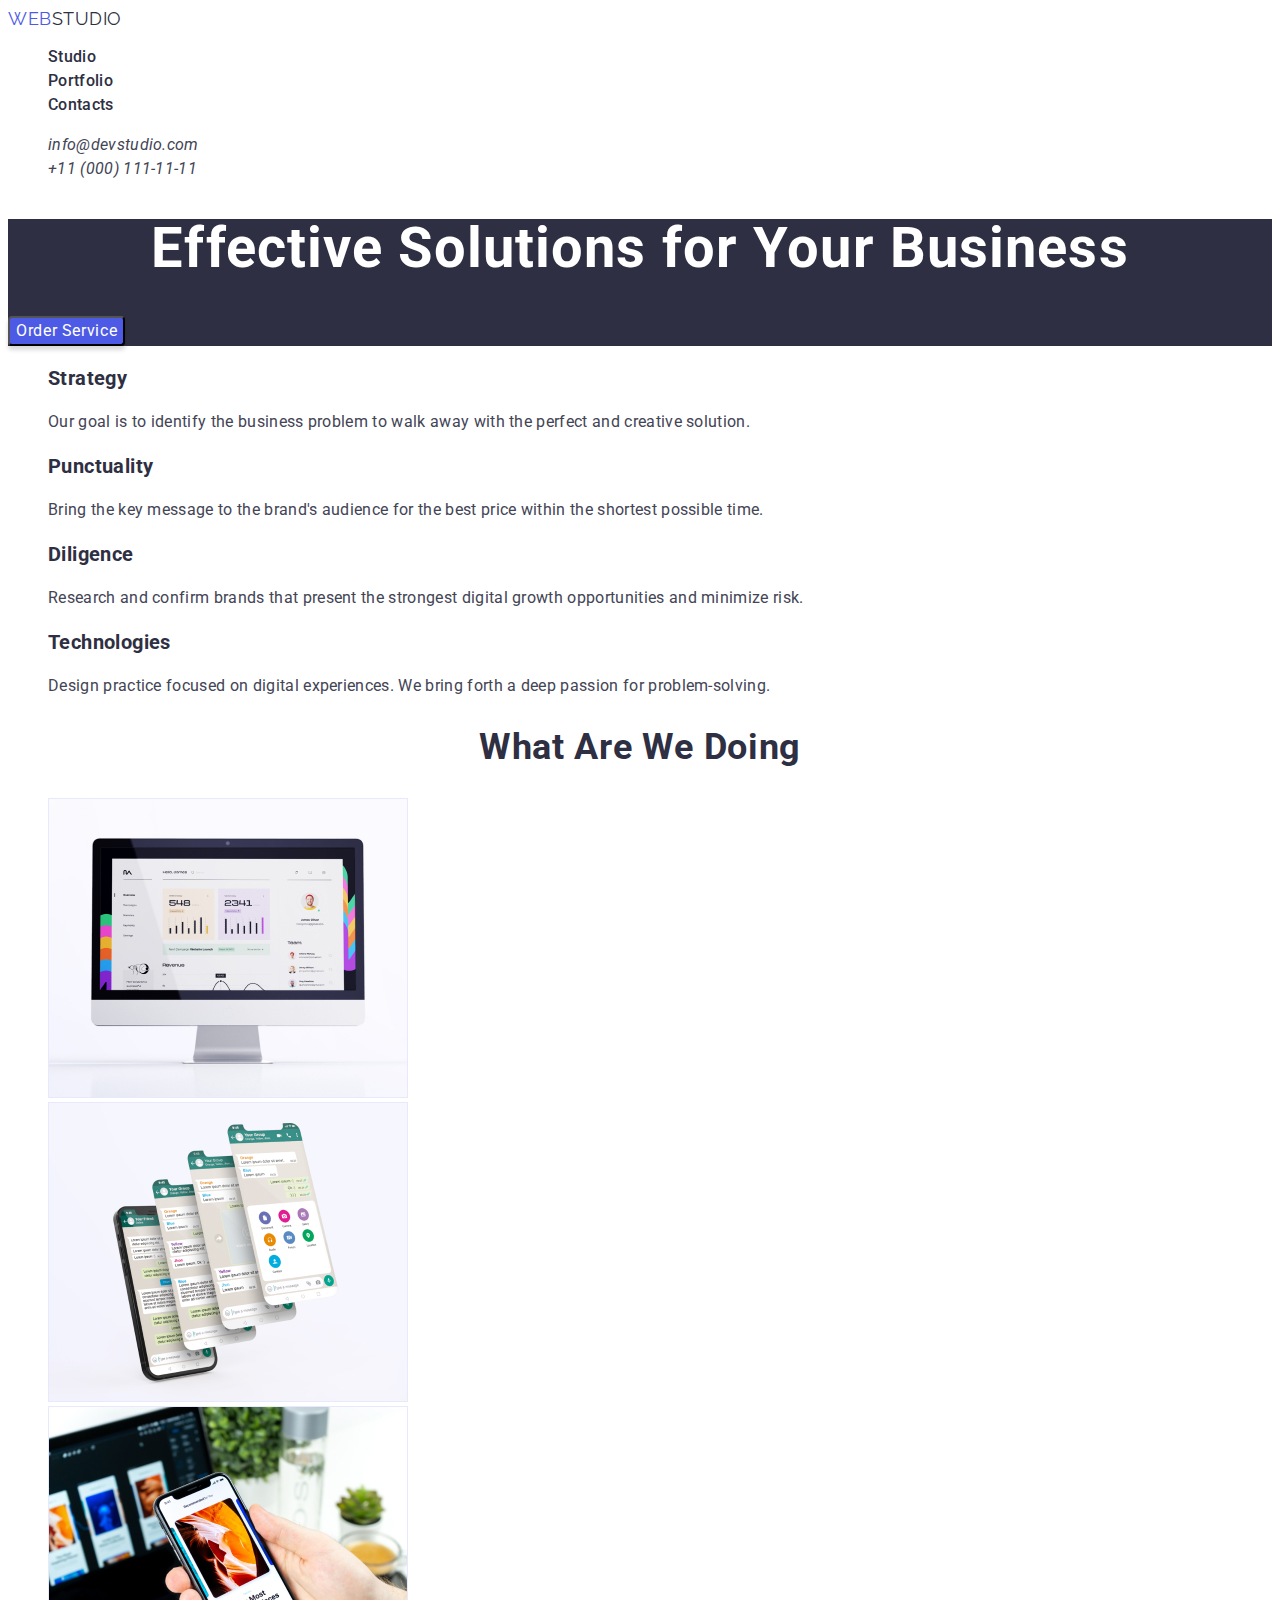
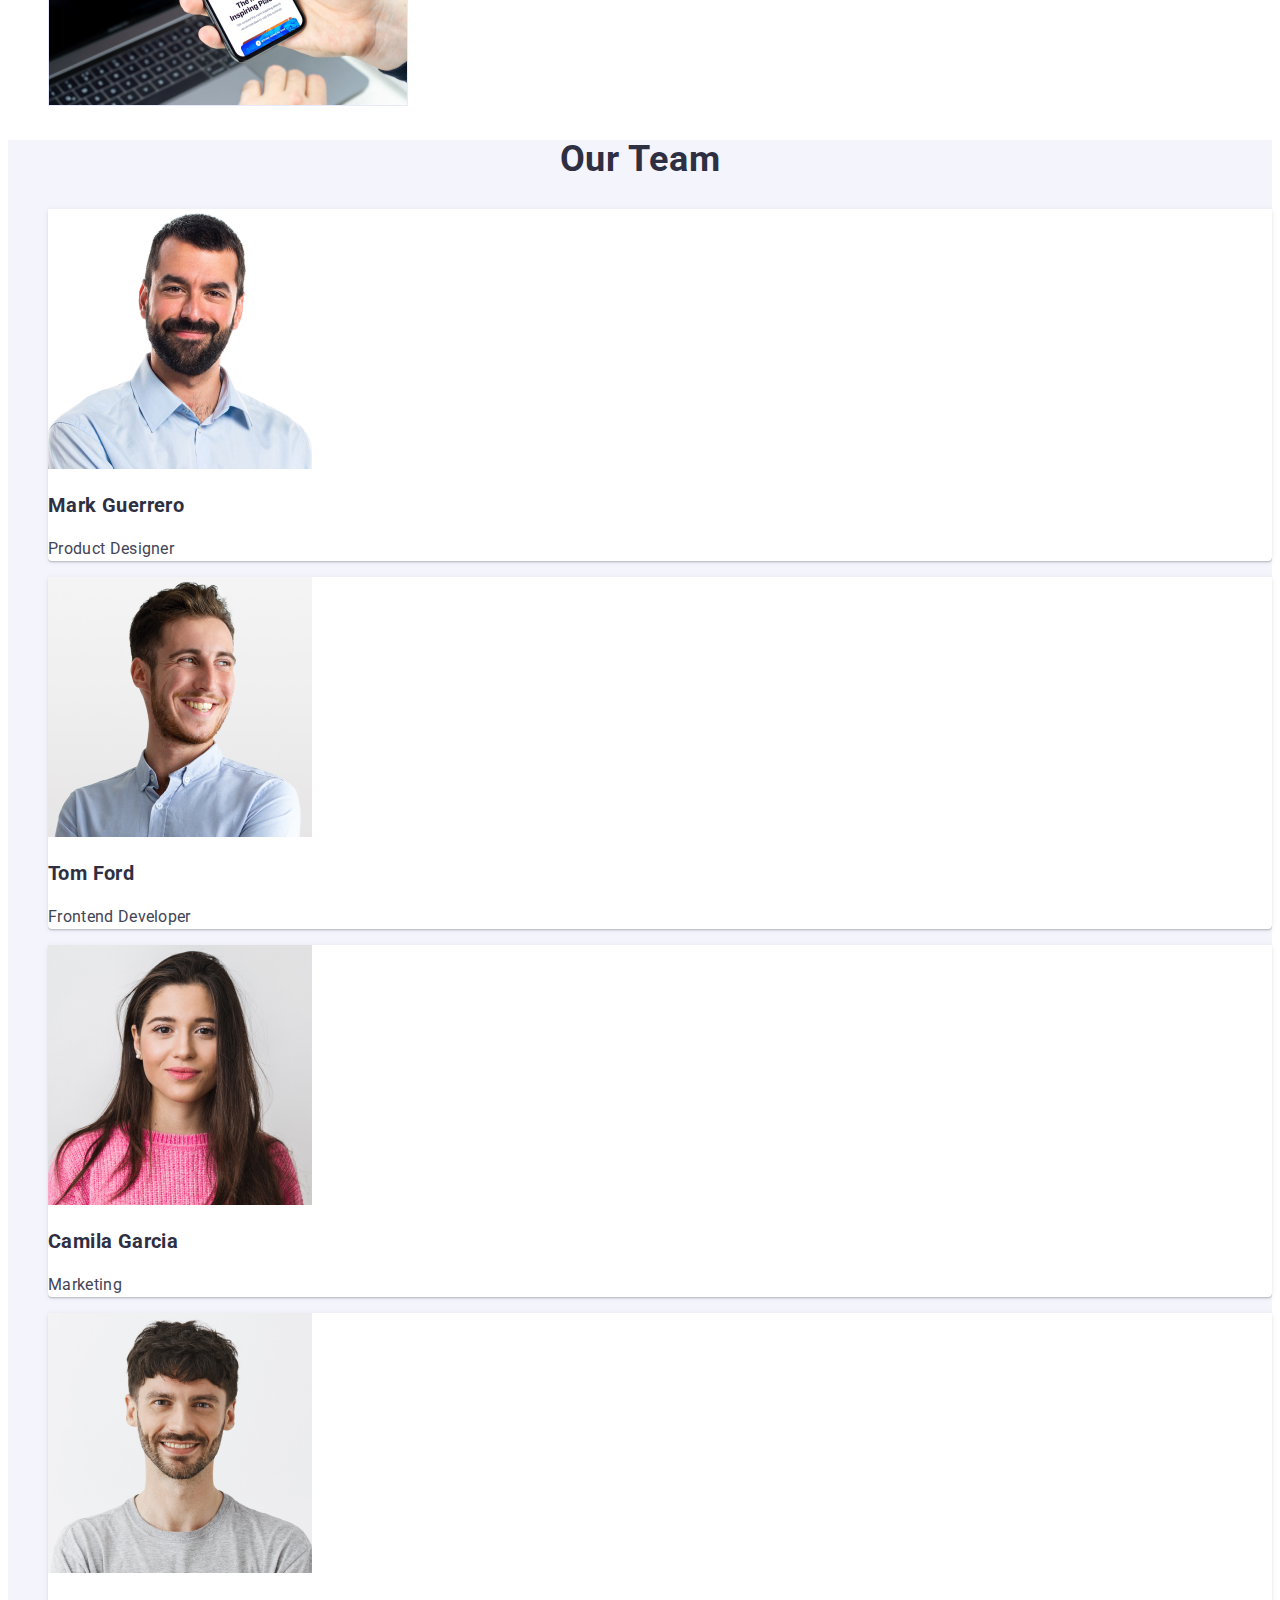
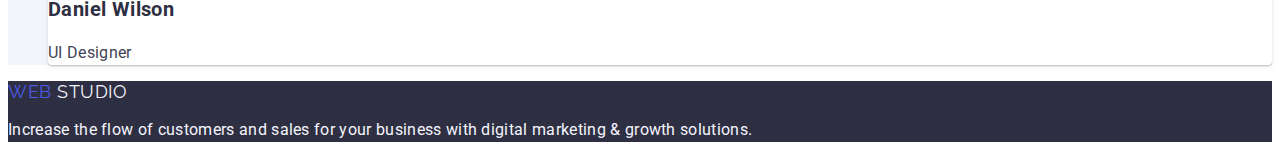
==== index.html @ 198bd38b "homework-02-copia-1" ====
<!DOCTYPE html>
<html lang="en">
  <head>
    <meta charset="UTF-8" />
    <meta name="viewport" content="width=device-width, initial-scale=1.0" />
    <title>Document</title>
    <link rel="stylesheet" href="./css/styles.css" />
    <link rel="preconnect" href="https://fonts.googleapis.com" />
    <link rel="preconnect" href="https://fonts.gstatic.com" crossorigin />
    <link
      href="https://fonts.googleapis.com/css2?family=Raleway:wght@800&family=Roboto:wght@400;500;700;900&display=swap"
      rel="stylesheet"
    />
  </head>
  <body>
    <header class="header">
      <nav class="header_navigation">
        <a class="header_navigation_logo link" href="./index.html">
          Web<span class="header_navigation_logo_second">Studio</span>
        </a>

        <ul class="header_menu_list list">
          <li class="header_menu_item">
            <a class="header_menu_link link" href="">Studio</a>
          </li>
          <li class="header_menu_item">
            <a class="header_menu_link link" href="">Portfolio</a>
          </li>
          <li class="header_menu_item">
            <a class="header_menu_link link" href="">Contacts</a>
          </li>
        </ul>
      </nav>
      <address class="address">
        <ul class="address_list list">
          <li class="address_menu_item">
            <a class="address_menu_mail link" href="mailto:info@devstudio.com"
              >info@devstudio.com</a
            >
          </li>
          <li class="address_menu_item">
            <a class="address_menu_tel link" href="tel:+110001111111"
              >+11 (000) 111-11-11</a
            >
          </li>
        </ul>
      </address>
    </header>
    <main>
      <section class="hero">
        <h1 class="hero_title">Effective Solutions for Your Business</h1>
        <button type="button" class="hero_btn">Order Service</button>
      </section>

      <section class="motivation">
        <h2 class="visually-hidden">Motivation</h2>
        <ul class="motivation_list list">
          <li class="motivation_menu_item">
            <h3 class="motivation_subtitle">Strategy</h3>
            <p class="motivatiom_item-text">
              Our goal is to identify the business problem to walk away with the
              perfect and creative solution.
            </p>
          </li>

          <li class="motivation_menu_item">
            <h3 class="motivation_subtitle">Punctuality</h3>
            <p class="motivatiom_item-text">
              Bring the key message to the brand's audience for the best price
              within the shortest possible time.
            </p>
          </li>

          <li class="motivation_menu_item">
            <h3 class="motivation_subtitle">Diligence</h3>
            <p class="motivatiom_item-text">
              Research and confirm brands that present the strongest digital
              growth opportunities and minimize risk.
            </p>
          </li>

          <li class="motivation_menu_item">
            <h3 class="motivation_subtitle">Technologies</h3>
            <p class="motivatiom_item-text">
              Design practice focused on digital experiences. We bring forth a
              deep passion for problem-solving.
            </p>
          </li>
        </ul>
      </section>

      <section class="we_doing">
        <h2 class="we_doing_subtitle">What are we doing</h2>
        <ul class="we_doing_subtitle_list list">
          <li>
            <img
              src="./images/computer.jpg"
              alt="computer"
              width="360"
              height="300"
            />
          </li>
          <li>
            <img
              src="./images/applications.jpg"
              alt="applications"
              width="360"
              height="300"
            />
          </li>
          <li>
            <img src="./images/tel.jpg" alt="tel" width="360" height="300" />
          </li>
        </ul>
      </section>

      <section class="team">
        <h2 class="team_our">Our Team</h2>
        <ul class="team_list list">
          <li class="team_item">
            <img
              src="./images/mark-guerrero.jpg"
              alt="mark-guerrero"
              width="264"
              height="260"
            />
            <h3 class="team_subtitle">Mark Guerrero</h3>
            <p class="team_text">Product Designer</p>
          </li>
          <li class="team_item">
            <img
              src="./images/tom-ford.jpg"
              alt="tom-ford"
              width="264"
              height="260"
            />
            <h3 class="team_subtitle">Tom Ford</h3>
            <p class="team_text">Frontend Developer</p>
          </li>
          <li class="team_item">
            <img
              src="./images/camila-garcia.jpg"
              alt="camila-garcia"
              width="264"
              height="260"
            />
            <h3 class="team_subtitle">Camila Garcia</h3>
            <p class="team_text">Marketing</p>
          </li>
          <li class="team_item">
            <img
              src="./images/daniel-wilson.jpg"
              alt="daniel-wilson"
              width="264"
              height="260"
            />
            <h3 class="team_subtitle">Daniel Wilson</h3>
            <p class="team_text">UI Designer</p>
          </li>
        </ul>
      </section>
    </main>
    <footer class="footer">
      <a class="footer_navigation_logo link" href="./index.html"
        >Web <span class="footer_navigation_logo_second">Studio</span></a
      >
      <p class="footer_text">
        Increase the flow of customers and sales for your business with digital
        marketing & growth solutions.
      </p>
    </footer>
  </body>
</html>
---- css/styles.css ----
body {
  font-family: "Raleway", sans-serif;
  font-family: "Roboto", sans-serif;
  color: var(--navyblue, #2e2f42);
  background-color: #fff;
}

.link {
  text-decoration: none;
}
.list {
  list-style-type: none;
}

.visually-hidden {
  position: absolute;
  width: 1px;
  height: 1px;
  margin: -1px;
  border: 0;
  padding: 0;

  white-space: nowrap;
  clip-path: inset(100%);
  clip: rect(0 0 0 0);
  overflow: hidden;
}
/*----------------------------------header*/

.header_navigation_logo,
.footer_navigation_logo {
  font-family: "raleway", sans-serif;

  font-size: 18px;
  line-height: 1.17; /* 116.667% 21px*/
  letter-spacing: 0.03em; /*0.54px*/
  text-transform: uppercase;
  color: var(--iris, #4d5ae5);
}

.header_navigation_logo_second {
  color: var(--navyblue, #2e2f42);
}

.header_menu_link {
  color: var(--navyblue, #2e2f42);
  font-size: 16px;
  font-weight: 500;
  line-height: 1.5; /* 150% 24px*/
  letter-spacing: 0.02em; /* 0.32px */
}

.address_menu_mail,
.address_menu_tel {
  color: var(--slate, #434455);
  font-size: 16px;
  line-height: 1.5; /* 150% 24px*/
  letter-spacing: 0.02em; /* 0.32px */
}

/*-------------------------------section class hero*/
.hero {
  background: var(--navyblue, #2e2f42);
}
.hero_title {
  color: var(--white, #fff);
  text-align: center;
  font-size: 56px;
  line-height: 1.07; /* 107.143% */
  letter-spacing: 0.02em; /*1.12px*/
}
.hero_btn {
  color: var(--white, #fff);
  font-family: inherit;
  font-size: 16px;
  font-weight: 0.5;
  line-height: 1.5; /* 150% */
  letter-spacing: 0.04em;
  border-radius: 4px;
  background: var(--iris, #4d5ae5);
  box-shadow: 0px 4px 4px 0px rgba(0, 0, 0, 0.15);
}
/*-------------------------------motivation*/

.motivation_subtitle {
  color: var(--navyblue, #2e2f42);
  font-size: 20px;
  line-height: 1.2; /* 120% */
  letter-spacing: 0.02em;
}
.motivatiom_item-text {
  color: var(--slate, #434455);
  font-size: 16px;
  line-height: 1.5; /* 150% */
  letter-spacing: 0.02em;
}

/*-------------------------------we_doing*/
.we_doing_subtitle {
  color: var(--navyblue, #2e2f42);
  text-align: center;
  font-size: 36px;
  line-height: 1.11; /* 111.111% */
  letter-spacing: 0.02em;
  text-transform: capitalize;
}

/*-------------------------------team*/

.team {
  background: var(--cloud, #f4f4fd);
}
.team_our {
  color: var(--navyblue, #2e2f42);
  text-align: center;
  font-size: 36px;
  line-height: 1.11; /* 111.111% */
  letter-spacing: 0.02em;
  text-transform: capitalize;
}

.team_item {
  border-radius: 0px 0px 4px 4px;
  background: var(--white, #fff);
  box-shadow: 0px 2px 1px 0px rgba(46, 47, 66, 0.08),
    0px 1px 1px 0px rgba(46, 47, 66, 0.16),
    0px 1px 6px 0px rgba(46, 47, 66, 0.08);
}
.team_subtitle {
  color: var(--navyblue, #2e2f42);
  font-size: 20px;
  line-height: 1.2; /* 120% */
  letter-spacing: 0.02em;
}
.team_text {
  color: var(--slate, #434455);
  font-size: 16px;
  line-height: 1.5; /* 150% */
  letter-spacing: 0.02em;
}

/*-------------------------------footer*/
.footer {
  background: var(--navyblue, #2e2f42);
}
.footer_navigation_logo_second {
  color: var(--cloud, #f4f4fd);
}
.footer_text {
  color: var(--cloud, #f4f4fd);
  font-size: 16px;
  line-height: 1.5; /* 150% */
  letter-spacing: 0.02em;
}

/*-------------------------------portfolio*/

.button_nav_site {
  color: var(--iris, #4d5ae5);
  text-align: center;
  font-family: inherit;
  font-size: 16px;
  font-style: normal;
  font-weight: 500;
  line-height: 24px; /* 150% */
  letter-spacing: 0.64px;
}
.conteiner_portfolio_subtitle {
  color: var(--navyblue, #2e2f42);
  font-size: 20px;
  line-height: 1.2; /* 120% */
  letter-spacing: 0.02em;
}
.conteiner_portfolio_text {
  color: var(--slate, #434455);
  font-size: 16px;
  line-height: 1.5; /* 150% */
  letter-spacing: 0.02em;
}
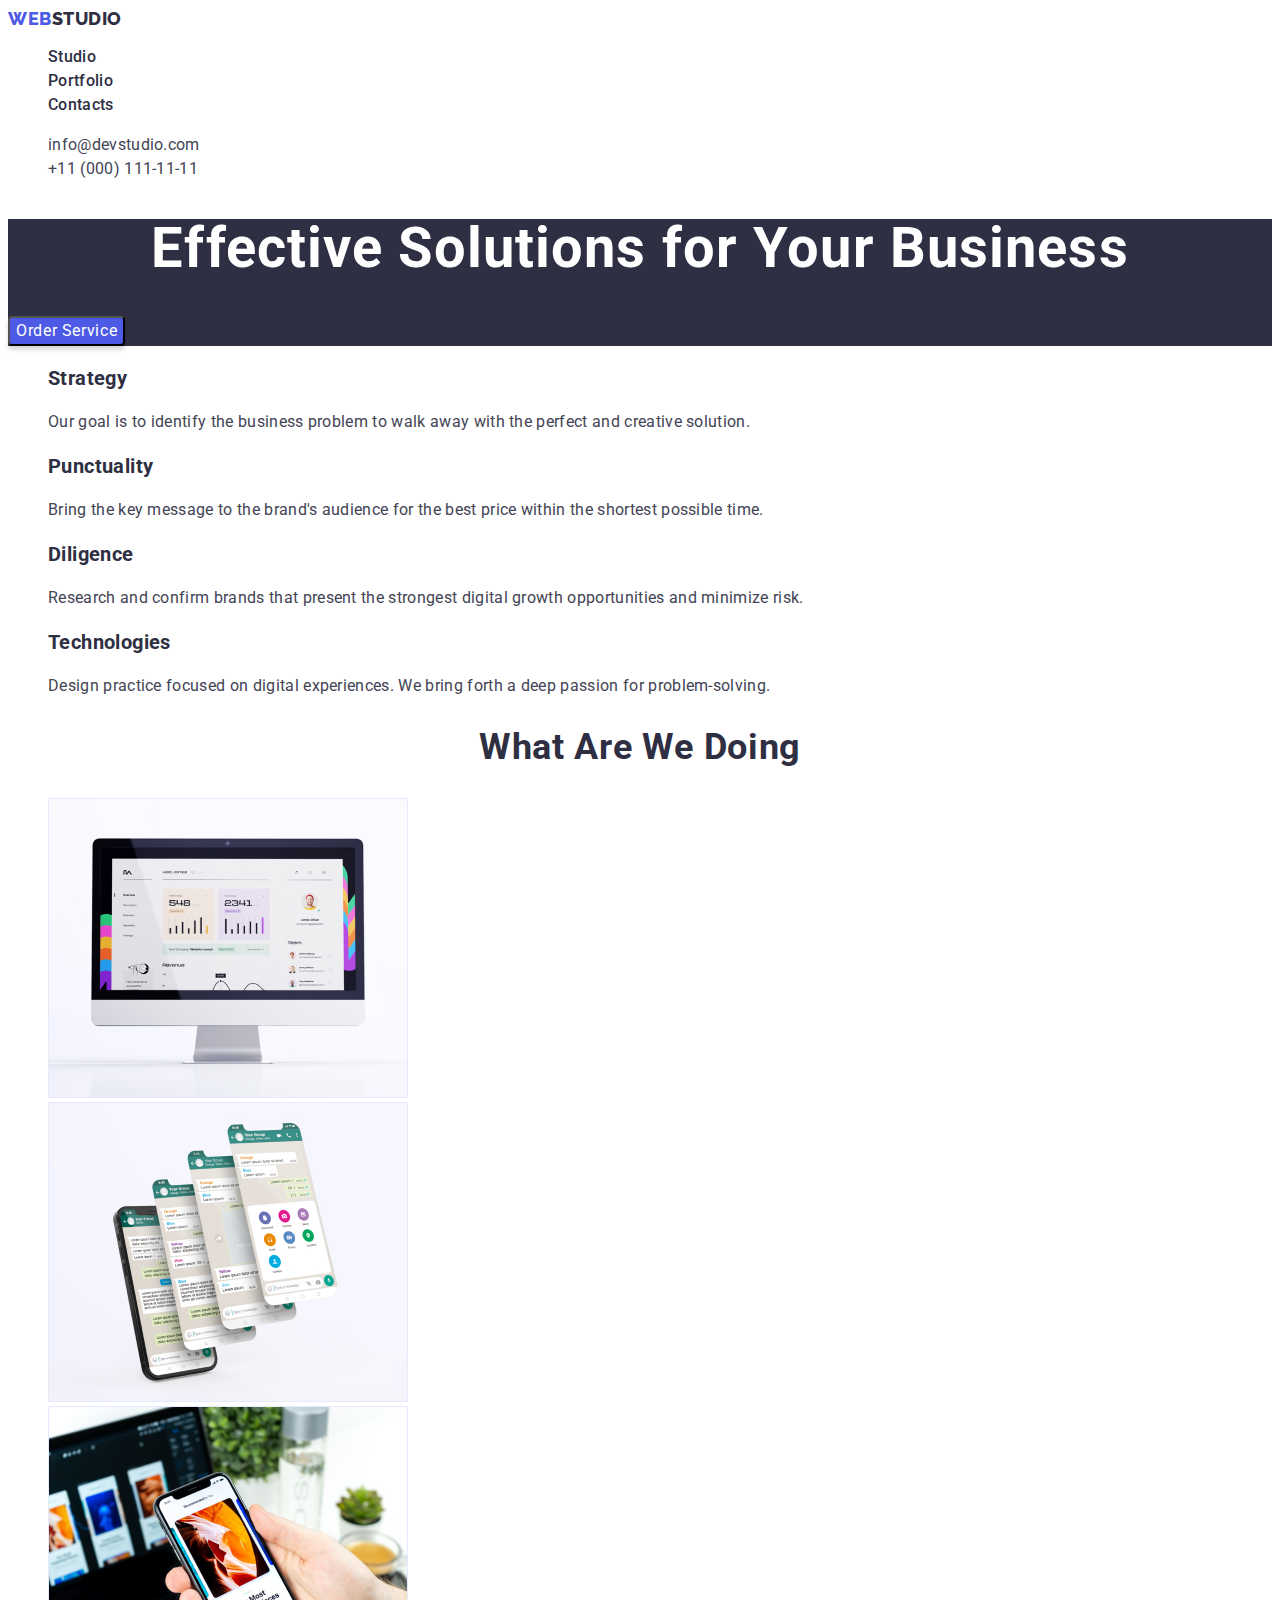
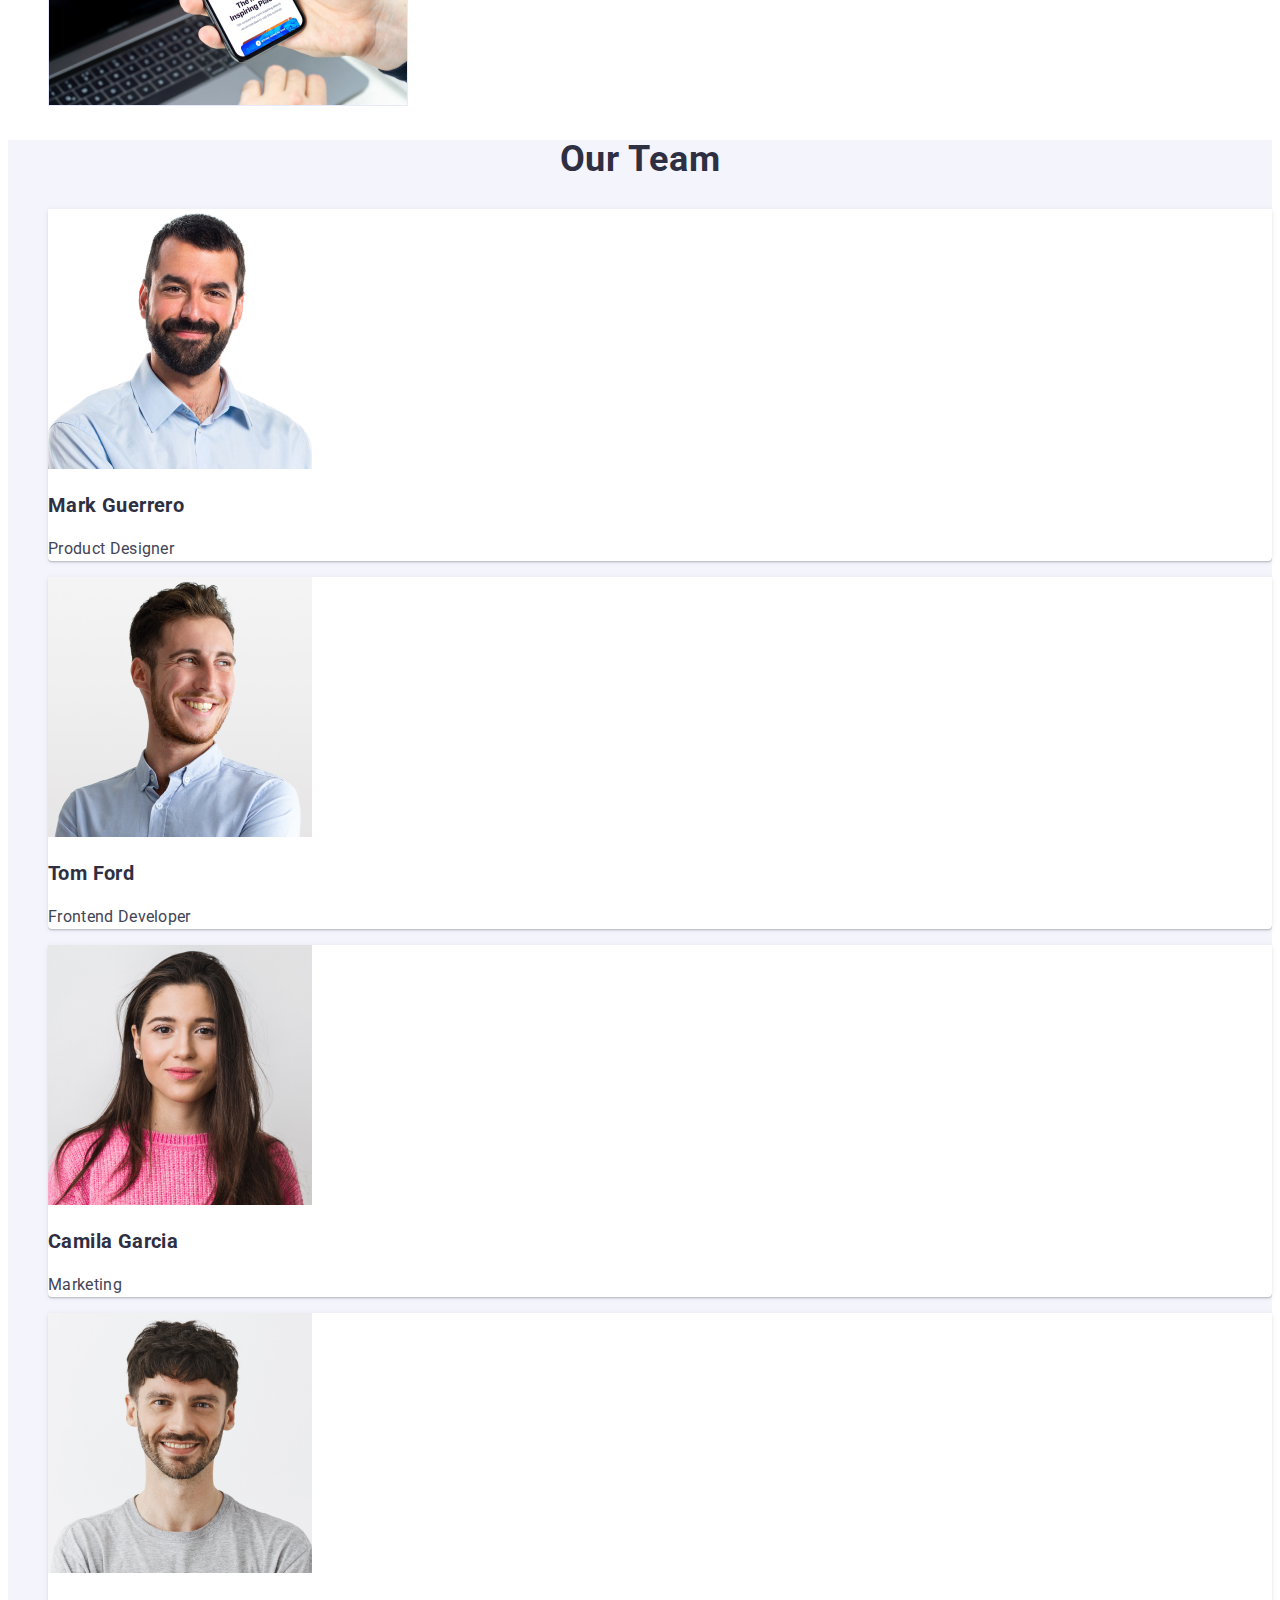
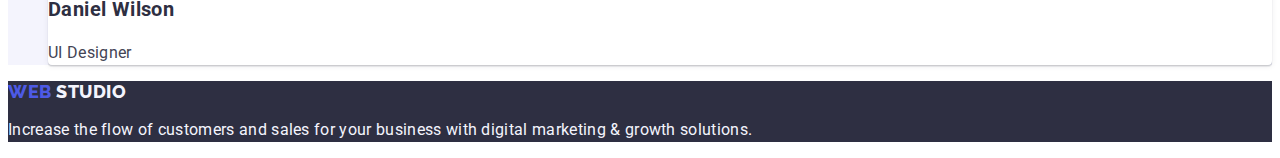
==== commit 37d3c4f1: "homework-02-copia-3" ====
--- a/index.html
+++ b/index.html
@@ -4,6 +4,13 @@
     <meta charset="UTF-8" />
     <meta name="viewport" content="width=device-width, initial-scale=1.0" />
     <title>Document</title>
+    <link
+      rel="stylesheet"
+      href="https://cdnjs.cloudflare.com/ajax/libs/modern-normalize/2.0.0/modern-normalize.min.css"
+      integrity="sha512-4xo8blKMVCiXpTaLzQSLSw3KFOVPWhm/TRtuPVc4WG6kUgjH6J03IBuG7JZPkcWMxJ5huwaBpOpnwYElP/m6wg=="
+      crossorigin="anonymous"
+      referrerpolicy="no-referrer"
+    />
     <link rel="stylesheet" href="./css/styles.css" />
     <link rel="preconnect" href="https://fonts.googleapis.com" />
     <link rel="preconnect" href="https://fonts.gstatic.com" crossorigin />
@@ -24,7 +31,9 @@
             <a class="header_menu_link link" href="">Studio</a>
           </li>
           <li class="header_menu_item">
-            <a class="header_menu_link link" href="">Portfolio</a>
+            <a class="header_menu_link link" href="./portfolio.html"
+              >Portfolio</a
+            >
           </li>
           <li class="header_menu_item">
             <a class="header_menu_link link" href="">Contacts</a>
--- a/css/styles.css
+++ b/css/styles.css
@@ -1,8 +1,8 @@
 body {
   font-family: "Raleway", sans-serif;
   font-family: "Roboto", sans-serif;
-  color: var(--navyblue, #2e2f42);
   background-color: #fff;
+  color: #434455;
 }
 
 .link {
@@ -29,8 +29,8 @@
 
 .header_navigation_logo,
 .footer_navigation_logo {
-  font-family: "raleway", sans-serif;
-
+  font-family: "Raleway", sans-serif;
+  font-weight: 800;
   font-size: 18px;
   line-height: 1.17; /* 116.667% 21px*/
   letter-spacing: 0.03em; /*0.54px*/
@@ -49,6 +49,12 @@
   line-height: 1.5; /* 150% 24px*/
   letter-spacing: 0.02em; /* 0.32px */
 }
+.header_menu_link:hover {
+  color: var(--ocean, #404bbf);
+  font-size: 16px;
+  line-height: 1.5; /* 150% */
+  letter-spacing: 0.02em;
+}
 
 .address_menu_mail,
 .address_menu_tel {
@@ -56,6 +62,12 @@
   font-size: 16px;
   line-height: 1.5; /* 150% 24px*/
   letter-spacing: 0.02em; /* 0.32px */
+  font-style: normal;
+}
+
+.address_menu_tel:hover,
+.address_menu_mail:hover {
+  color: var(--ocean, #404bbf);
 }
 
 /*-------------------------------section class hero*/
@@ -78,6 +90,11 @@
   letter-spacing: 0.04em;
   border-radius: 4px;
   background: var(--iris, #4d5ae5);
+  box-shadow: 0px 4px 4px 0px rgba(0, 0, 0, 0.15);
+}
+.hero_btn:hover {
+  border-radius: 4px;
+  background: var(--ocean, #404bbf);
   box-shadow: 0px 4px 4px 0px rgba(0, 0, 0, 0.15);
 }
 /*-------------------------------motivation*/
@@ -145,6 +162,8 @@
 }
 .footer_navigation_logo_second {
   color: var(--cloud, #f4f4fd);
+  font-family: "Raleway", sans-serif;
+  font-weight: 800;
 }
 .footer_text {
   color: var(--cloud, #f4f4fd);
@@ -164,7 +183,19 @@
   font-weight: 500;
   line-height: 24px; /* 150% */
   letter-spacing: 0.64px;
-}
+  background-color: #f4f4fd;
+  cursor: pointer;
+}
+.button_nav_site:hover {
+  color: #ffffff;
+  background-color: #404bbf;
+}
+
+.button_nav_site:focus {
+  color: #ffffff;
+  background-color: #404bbf;
+}
+
 .conteiner_portfolio_subtitle {
   color: var(--navyblue, #2e2f42);
   font-size: 20px;
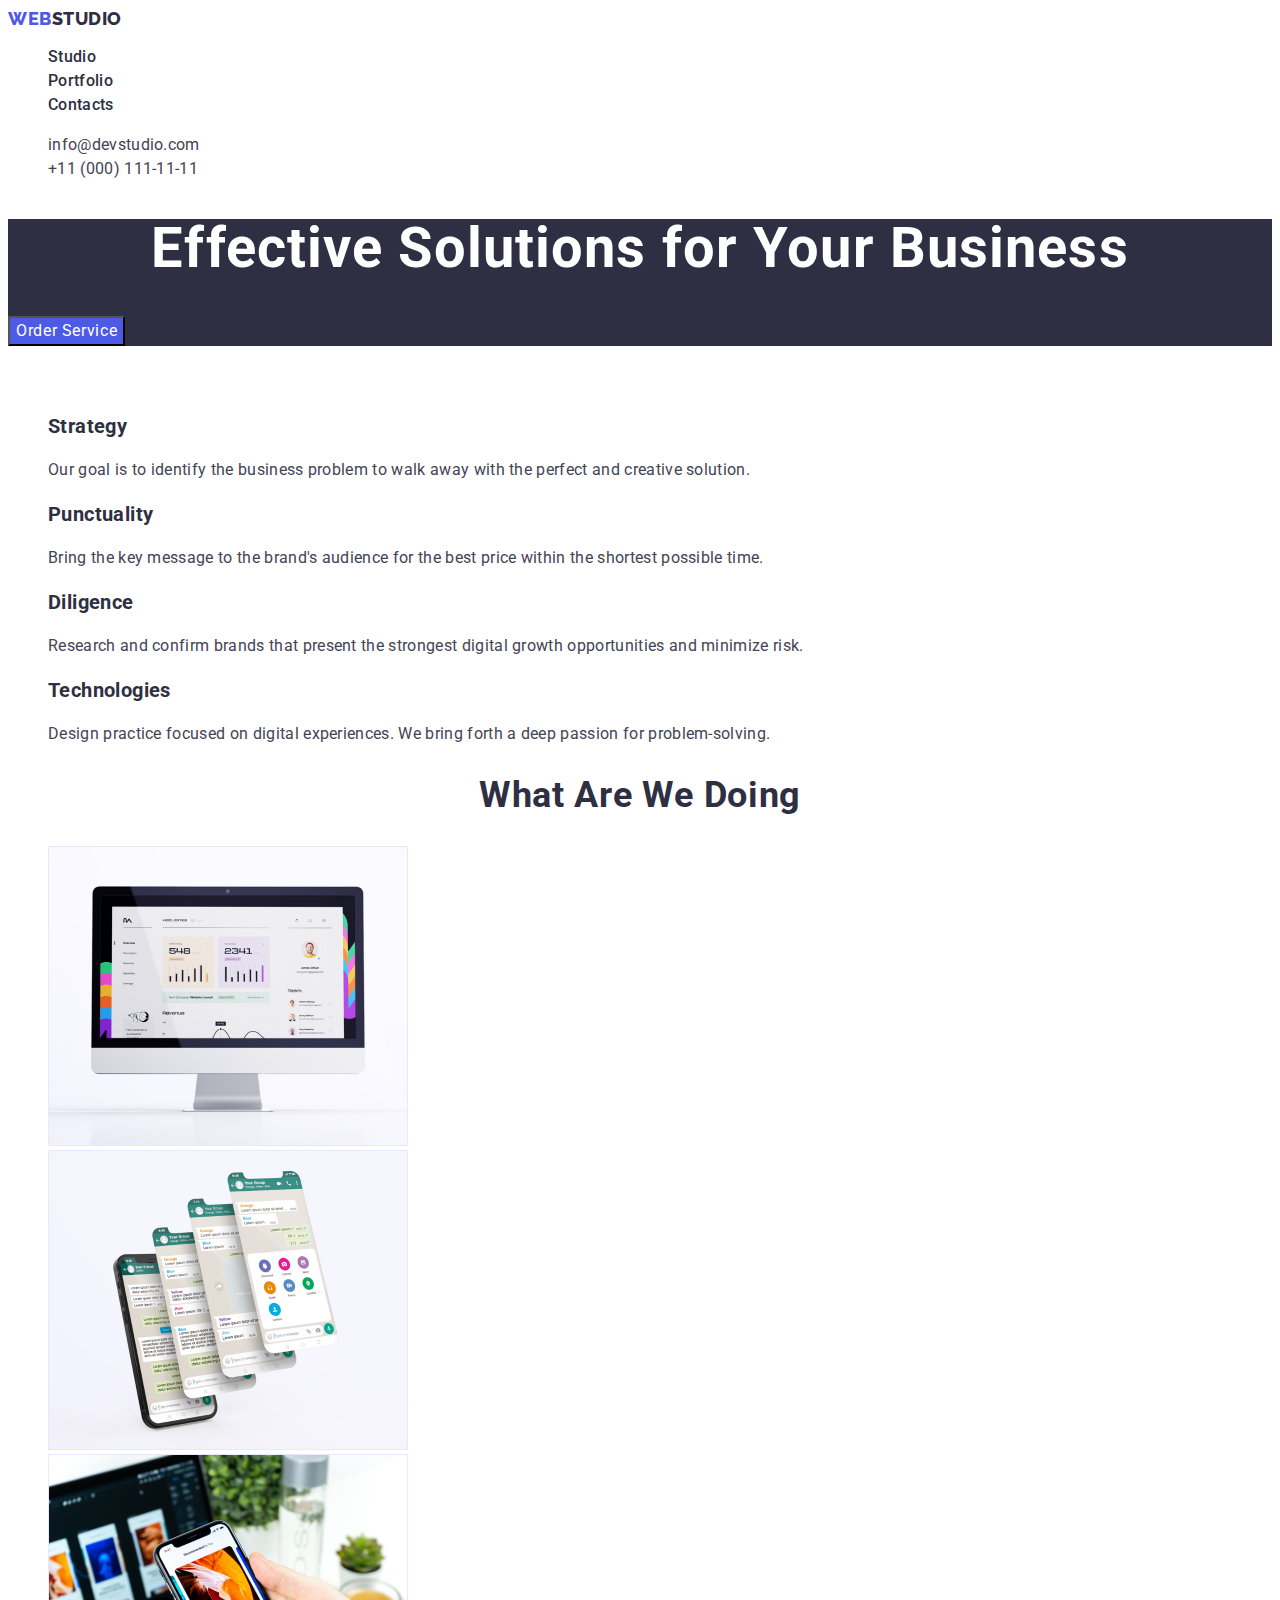
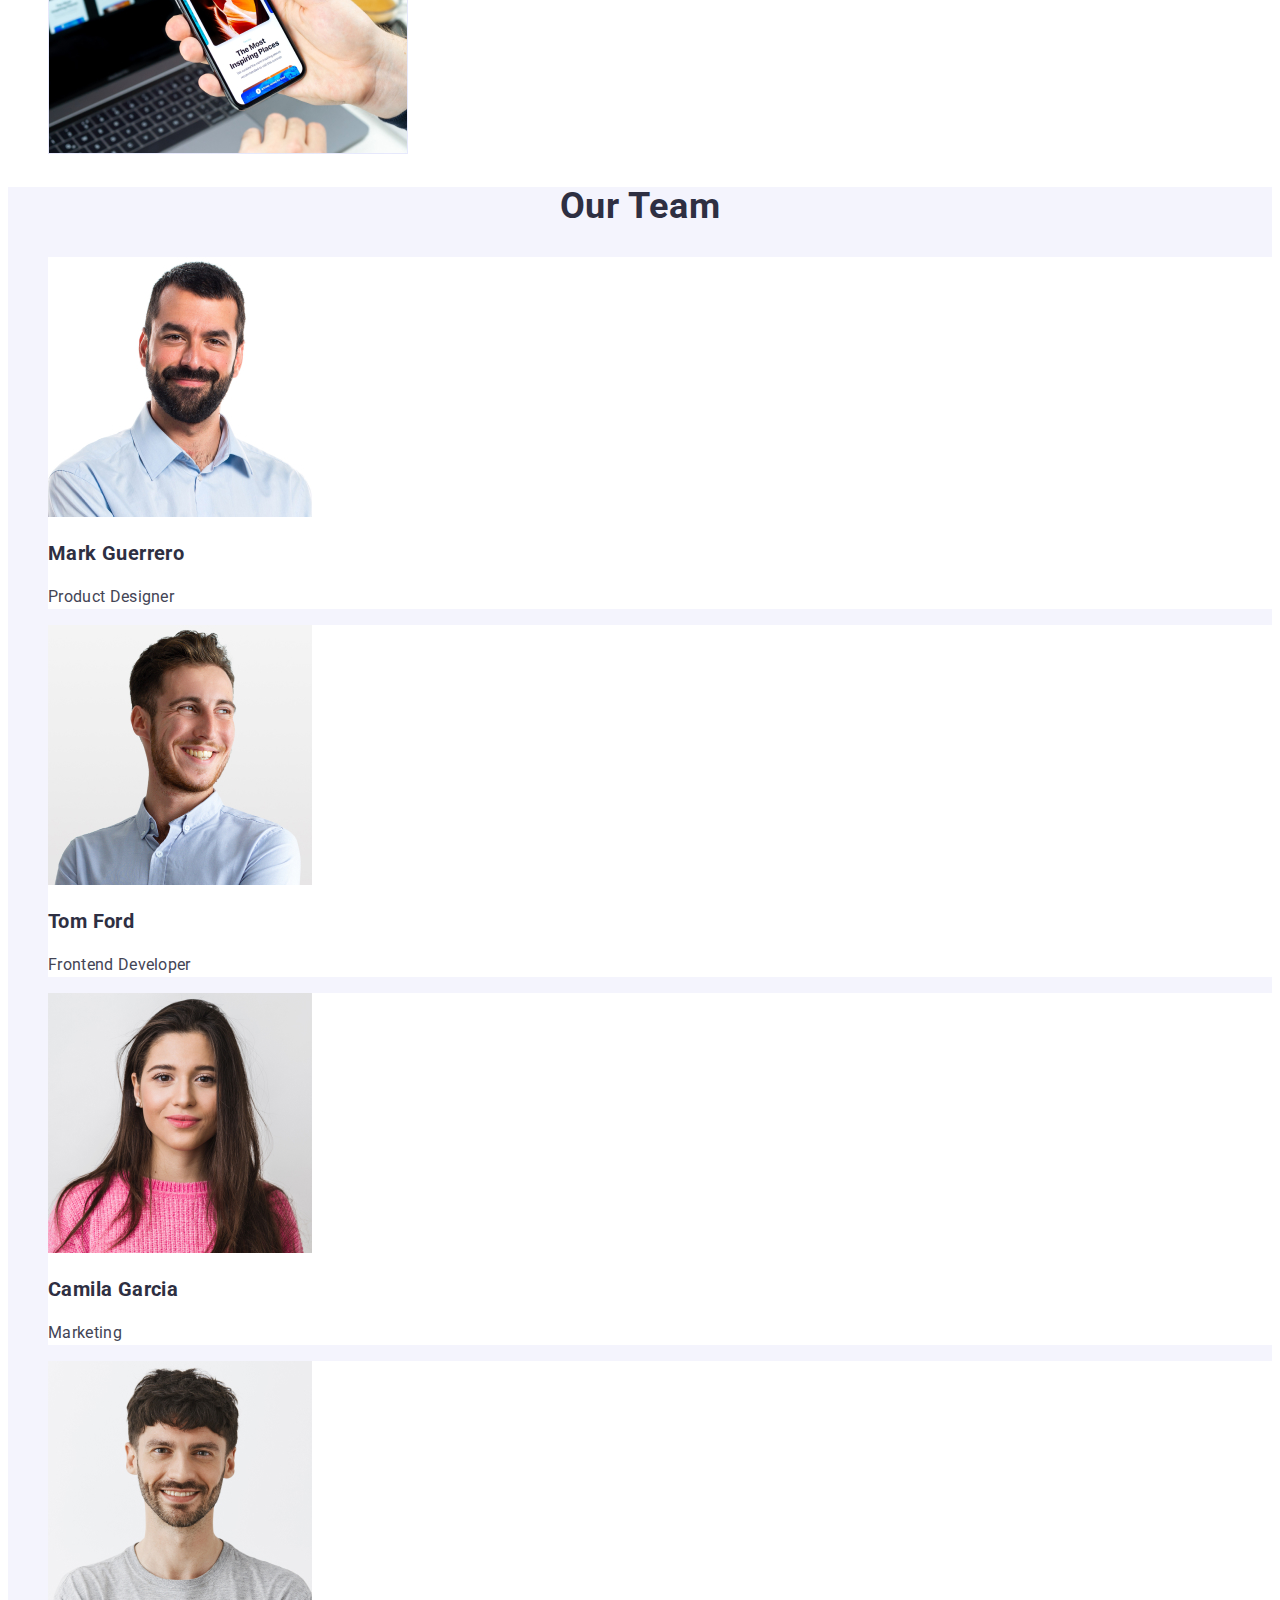
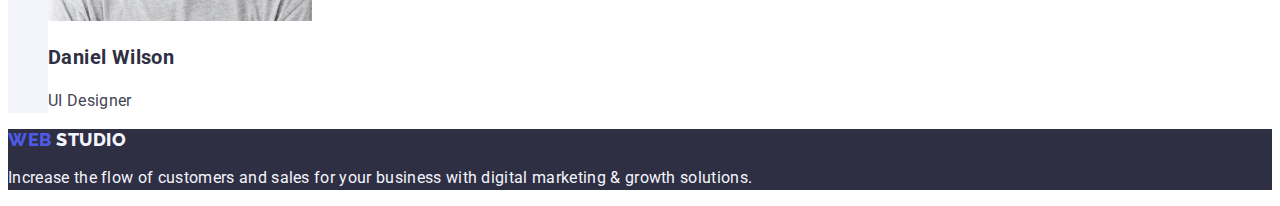
==== commit 0624ad66: "homework-02-copia-4" ====
--- a/index.html
+++ b/index.html
@@ -28,7 +28,7 @@
 
         <ul class="header_menu_list list">
           <li class="header_menu_item">
-            <a class="header_menu_link link" href="">Studio</a>
+            <a class="header_menu_link link" href="./index.html">Studio</a>
           </li>
           <li class="header_menu_item">
             <a class="header_menu_link link" href="./portfolio.html"
--- a/css/styles.css
+++ b/css/styles.css
@@ -4,7 +4,22 @@
   background-color: #fff;
   color: #434455;
 }
-
+:root {
+  --brand-color: #4d5ae5;
+  --brand-color2: #2e2f42;
+  --brand-color3: #404bbf;
+  --brand-color4: #ffffff;
+  --brand-color5: #434455;
+  --brand-color6: #f4f4fd;
+  --brand-color7: #31d0aa;
+  --brand-color8: #8e8f99;
+  --brand-color9: #e7e9fc;
+  --brand-color9: #fcfcfc;
+  --grey: #rgba(46, 47, 66, 0.7);
+  --novyblue-modal: #rgba(46, 47, 66, 0.4);
+  --title-font: "Roboto", sans-serif;
+  --title-font: "Raleway", sans-serif;
+}
 .link {
   text-decoration: none;
 }
@@ -13,13 +28,13 @@
 }
 
 .visually-hidden {
-  position: absolute;
+  /*position: absolute;
   width: 1px;
   height: 1px;
   margin: -1px;
   border: 0;
   padding: 0;
-
+*/
   white-space: nowrap;
   clip-path: inset(100%);
   clip: rect(0 0 0 0);
@@ -56,13 +71,18 @@
   letter-spacing: 0.02em;
 }
 
+.header_menu_item:focus {
+  color: #404bbf;
+}
+.address {
+  font-style: normal;
+}
 .address_menu_mail,
 .address_menu_tel {
   color: var(--slate, #434455);
   font-size: 16px;
   line-height: 1.5; /* 150% 24px*/
   letter-spacing: 0.02em; /* 0.32px */
-  font-style: normal;
 }
 
 .address_menu_tel:hover,
@@ -88,14 +108,14 @@
   font-weight: 0.5;
   line-height: 1.5; /* 150% */
   letter-spacing: 0.04em;
-  border-radius: 4px;
+  /*border-radius: 4px;*/
   background: var(--iris, #4d5ae5);
-  box-shadow: 0px 4px 4px 0px rgba(0, 0, 0, 0.15);
+  /* box-shadow: 0px 4px 4px 0px rgba(0, 0, 0, 0.15);*/
 }
 .hero_btn:hover {
-  border-radius: 4px;
+  /*border-radius: 4px;*/
   background: var(--ocean, #404bbf);
-  box-shadow: 0px 4px 4px 0px rgba(0, 0, 0, 0.15);
+  /* box-shadow: 0px 4px 4px 0px rgba(0, 0, 0, 0.15);*/
 }
 /*-------------------------------motivation*/
 
@@ -137,11 +157,11 @@
 }
 
 .team_item {
-  border-radius: 0px 0px 4px 4px;
+  /*border-radius: 0px 0px 4px 4px;*/
   background: var(--white, #fff);
-  box-shadow: 0px 2px 1px 0px rgba(46, 47, 66, 0.08),
+  /*box-shadow: 0px 2px 1px 0px rgba(46, 47, 66, 0.08),
     0px 1px 1px 0px rgba(46, 47, 66, 0.16),
-    0px 1px 6px 0px rgba(46, 47, 66, 0.08);
+    0px 1px 6px 0px rgba(46, 47, 66, 0.08);*/
 }
 .team_subtitle {
   color: var(--navyblue, #2e2f42);
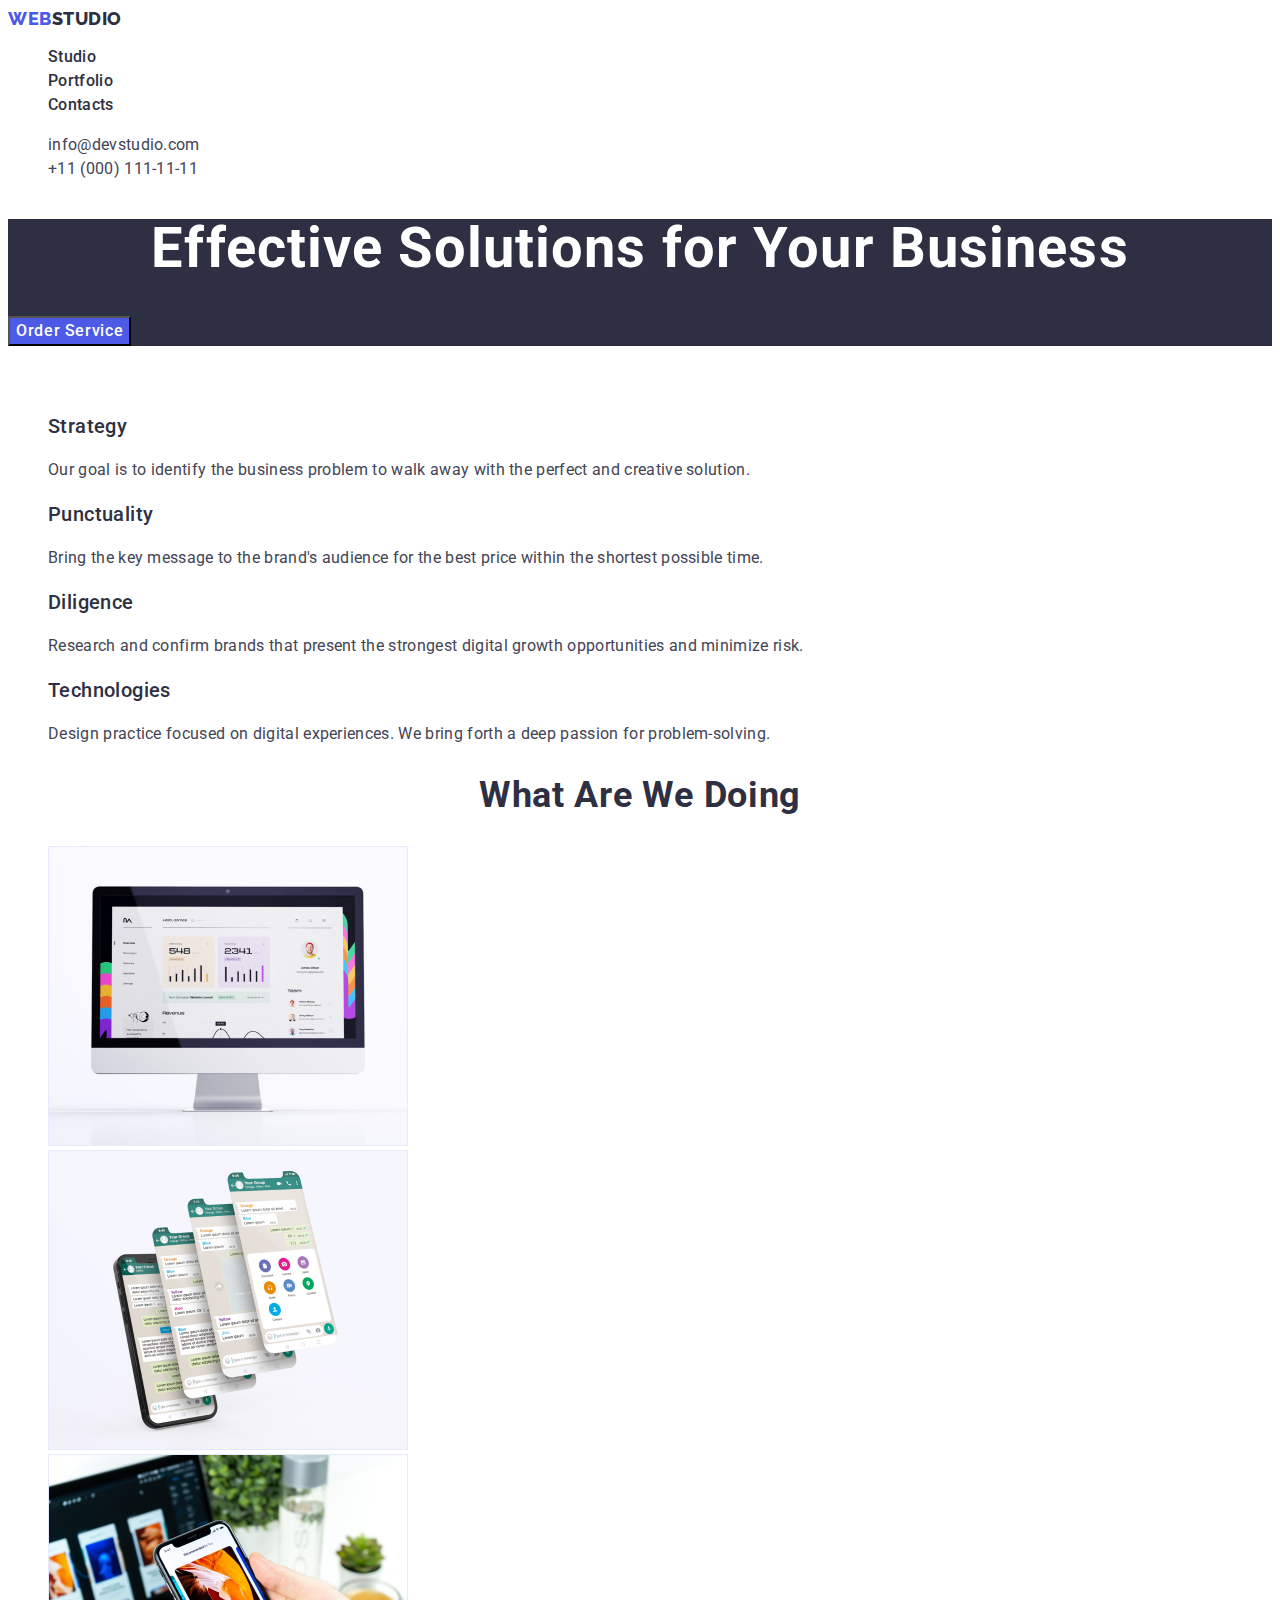
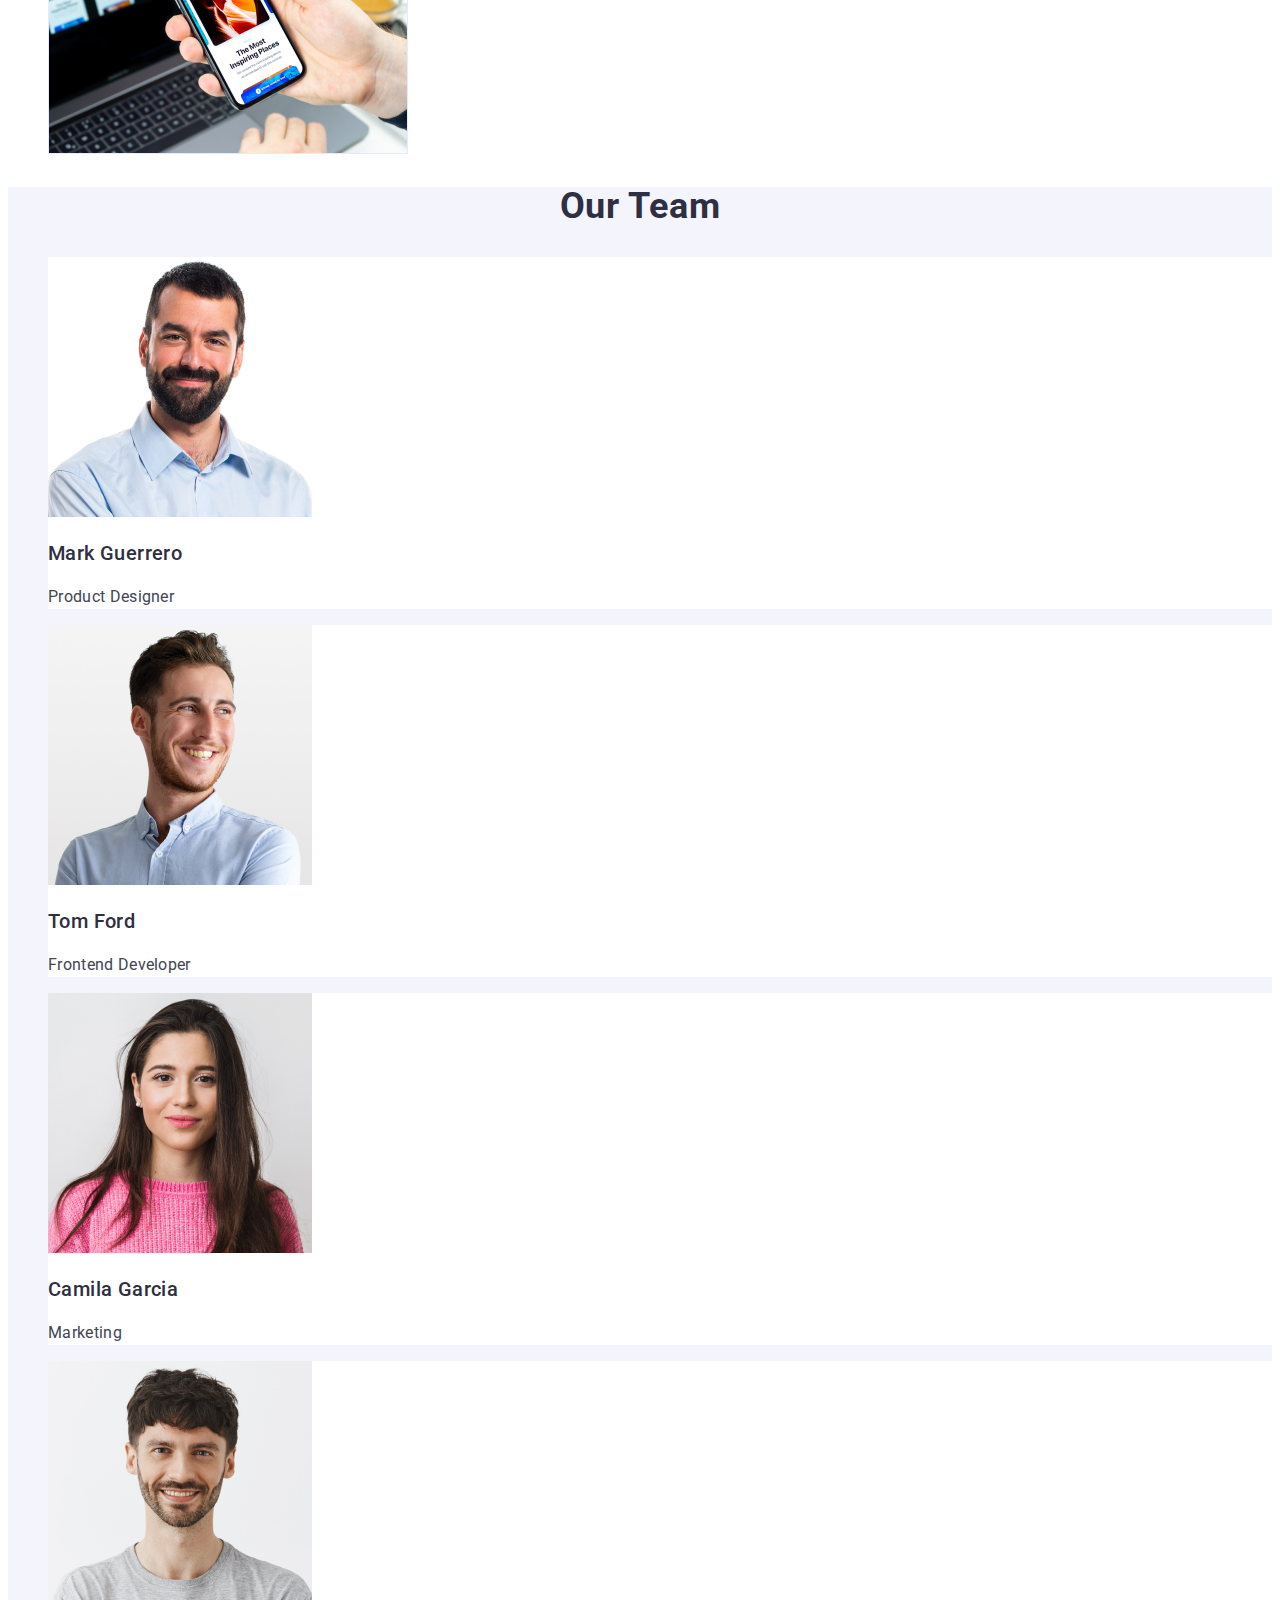
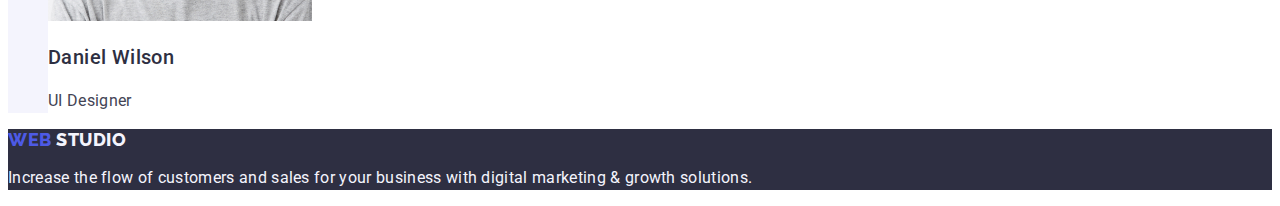
==== commit e848fdb3: "homework-02-copia-6" ====
--- a/index.html
+++ b/index.html
@@ -43,12 +43,14 @@
       <address class="address">
         <ul class="address_list list">
           <li class="address_menu_item">
-            <a class="address_menu_mail link" href="mailto:info@devstudio.com"
+            <a
+              class="address_menu_mail_tel link"
+              href="mailto:info@devstudio.com"
               >info@devstudio.com</a
             >
           </li>
           <li class="address_menu_item">
-            <a class="address_menu_tel link" href="tel:+110001111111"
+            <a class="address_menu_mail_tel link" href="tel:+110001111111"
               >+11 (000) 111-11-11</a
             >
           </li>
--- a/css/styles.css
+++ b/css/styles.css
@@ -1,25 +1,26 @@
+:root {
+  --color-slate: #434455;
+  --color-navyblue: #2e2f42;
+  --color-white: #ffffff;
+  --color-iris: #4d5ae5;
+  --color-cloud: #f4f4fd;
+  --color-ocean: #404bbf;
+  --color-green: #31d0aa;
+  --color-ligth-slate: #8e8f99;
+  --color-corn-flower: #e7e9fc;
+  --color-navy-blue-modal: #2e2f42;
+  --color-grey: #2e2f42;
+  --color-dairy: #fcfcfc;
+  --primary-font: "Roboto", sans-serif;
+  --logo-font: "Raleway", sans-serif;
+}
 body {
   font-family: "Raleway", sans-serif;
   font-family: "Roboto", sans-serif;
   background-color: #fff;
   color: #434455;
 }
-:root {
-  --brand-color: #4d5ae5;
-  --brand-color2: #2e2f42;
-  --brand-color3: #404bbf;
-  --brand-color4: #ffffff;
-  --brand-color5: #434455;
-  --brand-color6: #f4f4fd;
-  --brand-color7: #31d0aa;
-  --brand-color8: #8e8f99;
-  --brand-color9: #e7e9fc;
-  --brand-color9: #fcfcfc;
-  --grey: #rgba(46, 47, 66, 0.7);
-  --novyblue-modal: #rgba(46, 47, 66, 0.4);
-  --title-font: "Roboto", sans-serif;
-  --title-font: "Raleway", sans-serif;
-}
+
 .link {
   text-decoration: none;
 }
@@ -28,13 +29,6 @@
 }
 
 .visually-hidden {
-  /*position: absolute;
-  width: 1px;
-  height: 1px;
-  margin: -1px;
-  border: 0;
-  padding: 0;
-*/
   white-space: nowrap;
   clip-path: inset(100%);
   clip: rect(0 0 0 0);
@@ -65,28 +59,31 @@
   letter-spacing: 0.02em; /* 0.32px */
 }
 .header_menu_link:hover {
-  color: var(--ocean, #404bbf);
-  font-size: 16px;
-  line-height: 1.5; /* 150% */
-  letter-spacing: 0.02em;
-}
-
-.header_menu_item:focus {
+  /*color: var(--ocean, #404bbf);*/
+  font-size: 16px;
+  line-height: 1.5; /* 150% */
+  letter-spacing: 0.02em;
   color: #404bbf;
 }
+
+.header_menu_link:focus {
+  color: #404bbf;
+}
+
 .address {
   font-style: normal;
 }
-.address_menu_mail,
-.address_menu_tel {
+.address_menu_mail_tel {
   color: var(--slate, #434455);
   font-size: 16px;
   line-height: 1.5; /* 150% 24px*/
   letter-spacing: 0.02em; /* 0.32px */
 }
 
-.address_menu_tel:hover,
-.address_menu_mail:hover {
+.address_menu_mail_tel:hover {
+  color: var(--ocean, #404bbf);
+}
+.address_menu_mail_tel:focus {
   color: var(--ocean, #404bbf);
 }
 
@@ -108,22 +105,24 @@
   font-weight: 0.5;
   line-height: 1.5; /* 150% */
   letter-spacing: 0.04em;
-  /*border-radius: 4px;*/
-  background: var(--iris, #4d5ae5);
-  /* box-shadow: 0px 4px 4px 0px rgba(0, 0, 0, 0.15);*/
+  font-weight: 500;
+  cursor: pointer;
+  background-color: #4d5ae5;
 }
 .hero_btn:hover {
-  /*border-radius: 4px;*/
   background: var(--ocean, #404bbf);
-  /* box-shadow: 0px 4px 4px 0px rgba(0, 0, 0, 0.15);*/
 }
 /*-------------------------------motivation*/
 
+.hero_btn:focus {
+  background-color: #404bbf;
+}
 .motivation_subtitle {
   color: var(--navyblue, #2e2f42);
   font-size: 20px;
   line-height: 1.2; /* 120% */
   letter-spacing: 0.02em;
+  font-weight: 500;
 }
 .motivatiom_item-text {
   color: var(--slate, #434455);
@@ -157,17 +156,14 @@
 }
 
 .team_item {
-  /*border-radius: 0px 0px 4px 4px;*/
   background: var(--white, #fff);
-  /*box-shadow: 0px 2px 1px 0px rgba(46, 47, 66, 0.08),
-    0px 1px 1px 0px rgba(46, 47, 66, 0.16),
-    0px 1px 6px 0px rgba(46, 47, 66, 0.08);*/
 }
 .team_subtitle {
   color: var(--navyblue, #2e2f42);
   font-size: 20px;
   line-height: 1.2; /* 120% */
   letter-spacing: 0.02em;
+  font-weight: 500;
 }
 .team_text {
   color: var(--slate, #434455);
@@ -196,16 +192,17 @@
 
 .button_nav_site {
   color: var(--iris, #4d5ae5);
-  text-align: center;
+
   font-family: inherit;
   font-size: 16px;
-  font-style: normal;
-  font-weight: 500;
-  line-height: 24px; /* 150% */
-  letter-spacing: 0.64px;
+
+  font-weight: 500;
+  line-height: 1.5; /* 150% */
+  letter-spacing: 0.04em;
   background-color: #f4f4fd;
   cursor: pointer;
 }
+
 .button_nav_site:hover {
   color: #ffffff;
   background-color: #404bbf;
@@ -221,6 +218,7 @@
   font-size: 20px;
   line-height: 1.2; /* 120% */
   letter-spacing: 0.02em;
+  font-weight: 500;
 }
 .conteiner_portfolio_text {
   color: var(--slate, #434455);
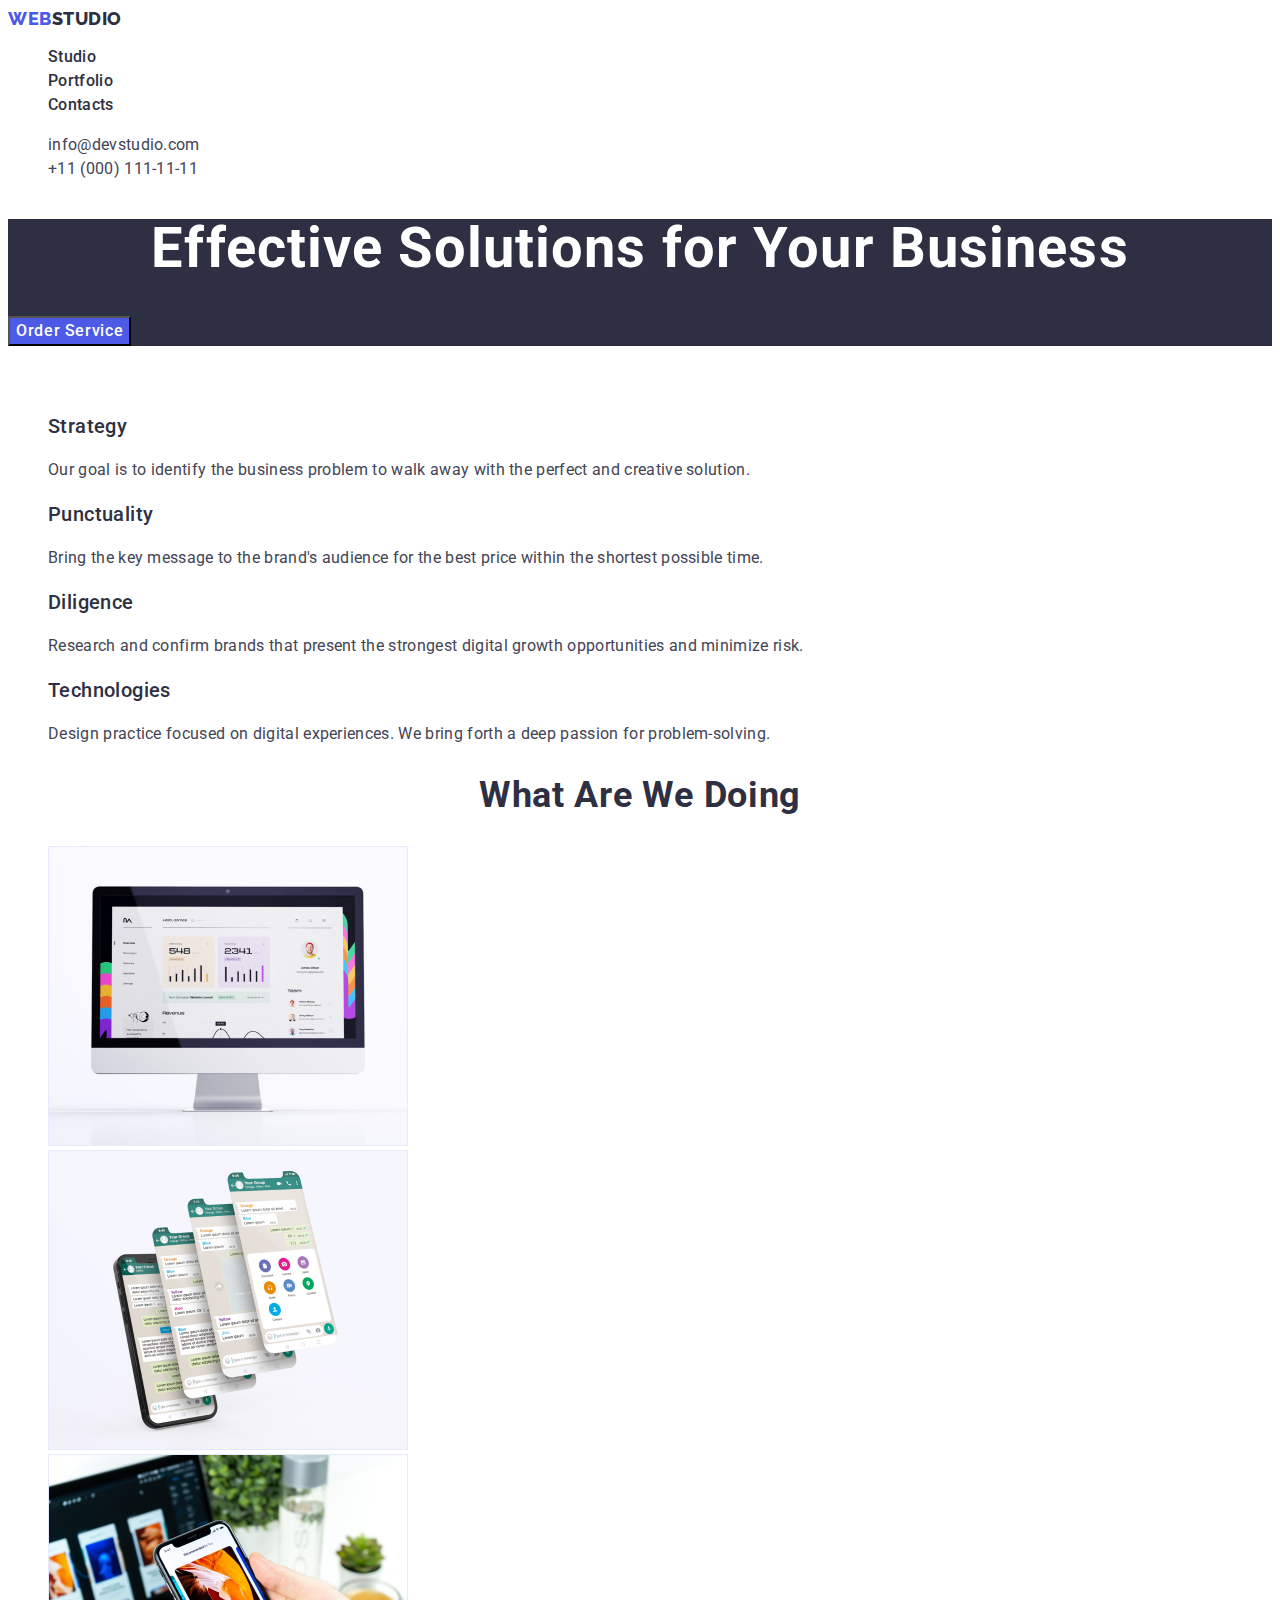
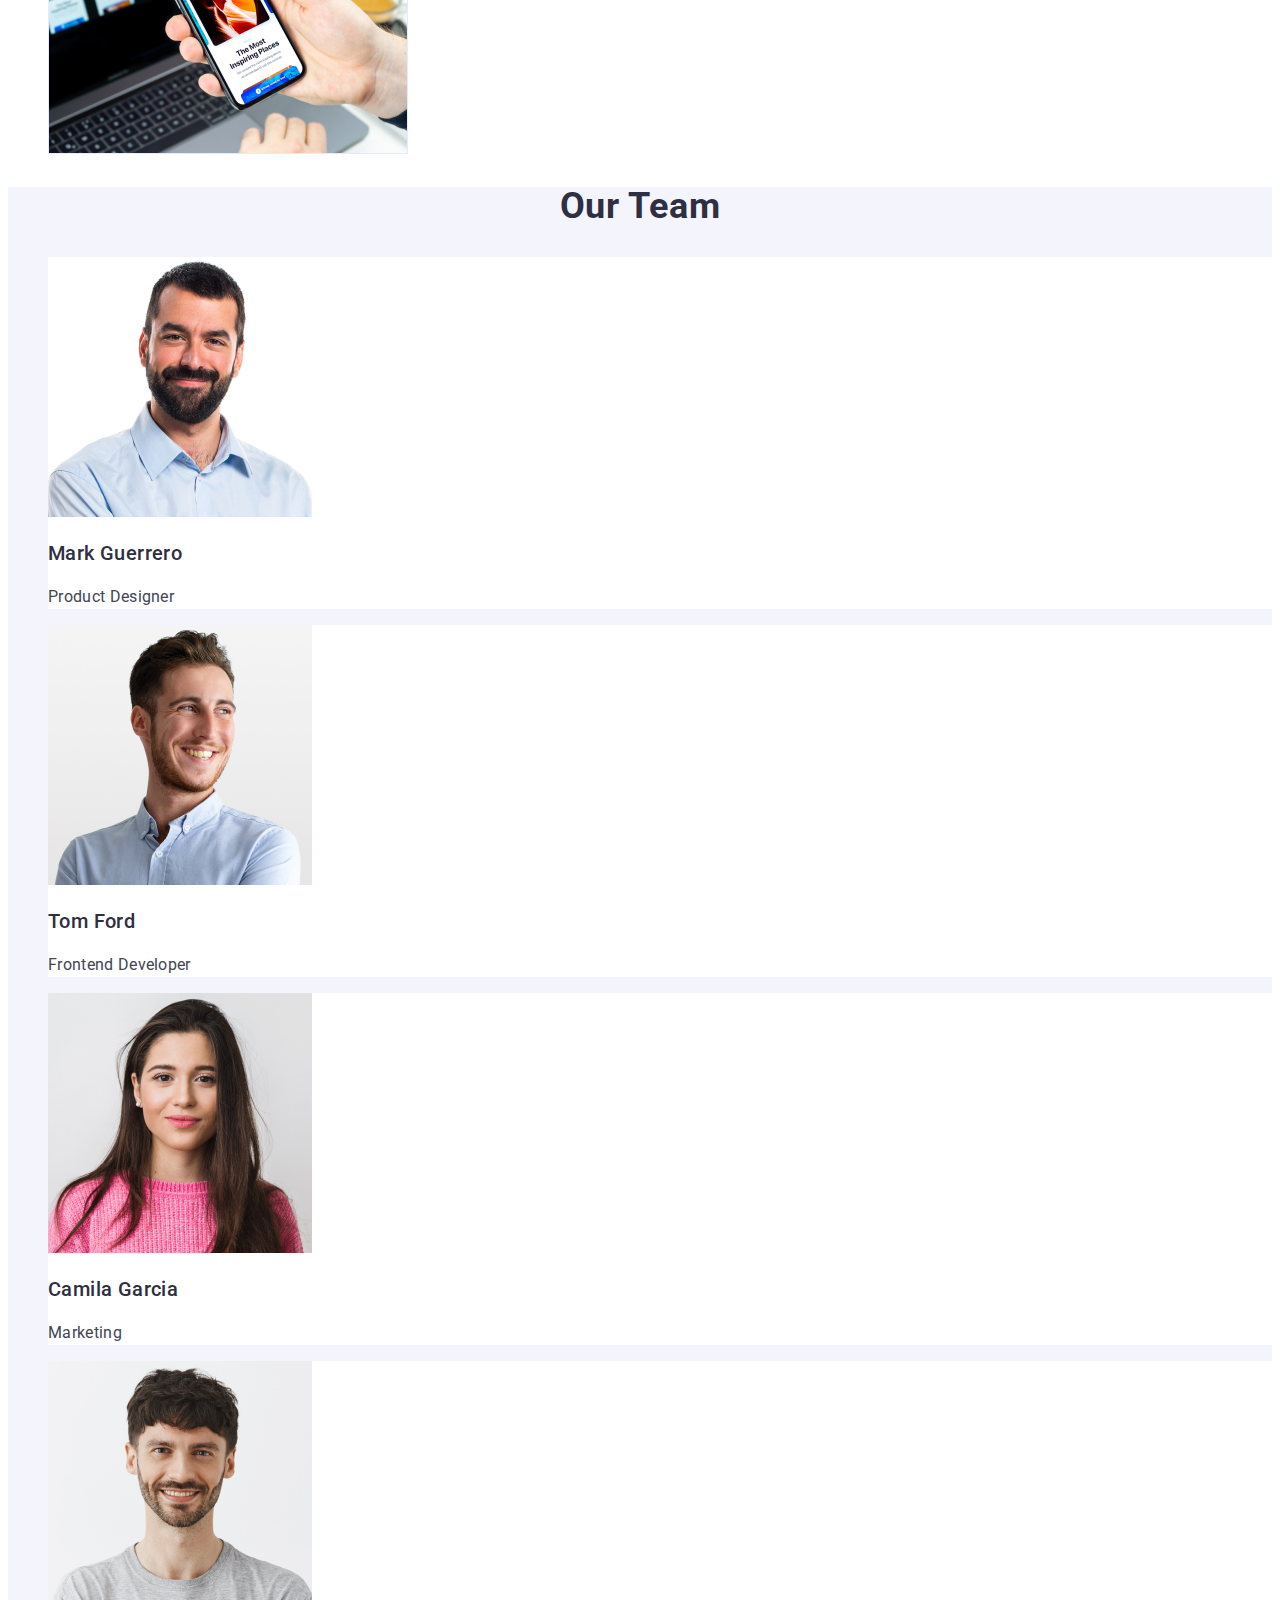
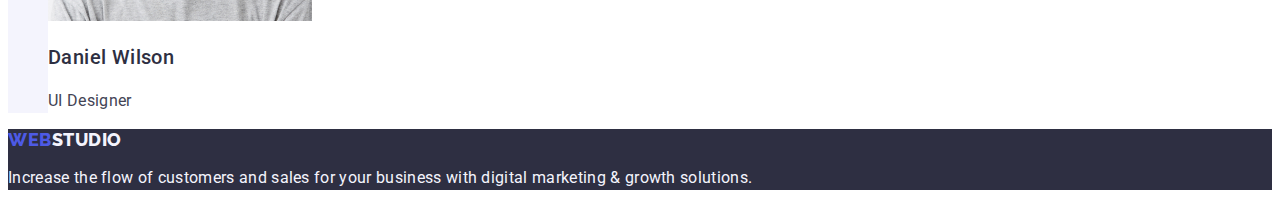
==== commit 090cbf3e: "homework-02-copia-7" ====
--- a/index.html
+++ b/index.html
@@ -22,8 +22,8 @@
   <body>
     <header class="header">
       <nav class="header_navigation">
-        <a class="header_navigation_logo link" href="./index.html">
-          Web<span class="header_navigation_logo_second">Studio</span>
+        <a class="header_navigation_logo link" href="./index.html"
+          >Web<span class="header_navigation_logo_second">Studio</span>
         </a>
 
         <ul class="header_menu_list list">
@@ -173,7 +173,7 @@
     </main>
     <footer class="footer">
       <a class="footer_navigation_logo link" href="./index.html"
-        >Web <span class="footer_navigation_logo_second">Studio</span></a
+        >Web<span class="footer_navigation_logo_second">Studio</span></a
       >
       <p class="footer_text">
         Increase the flow of customers and sales for your business with digital
